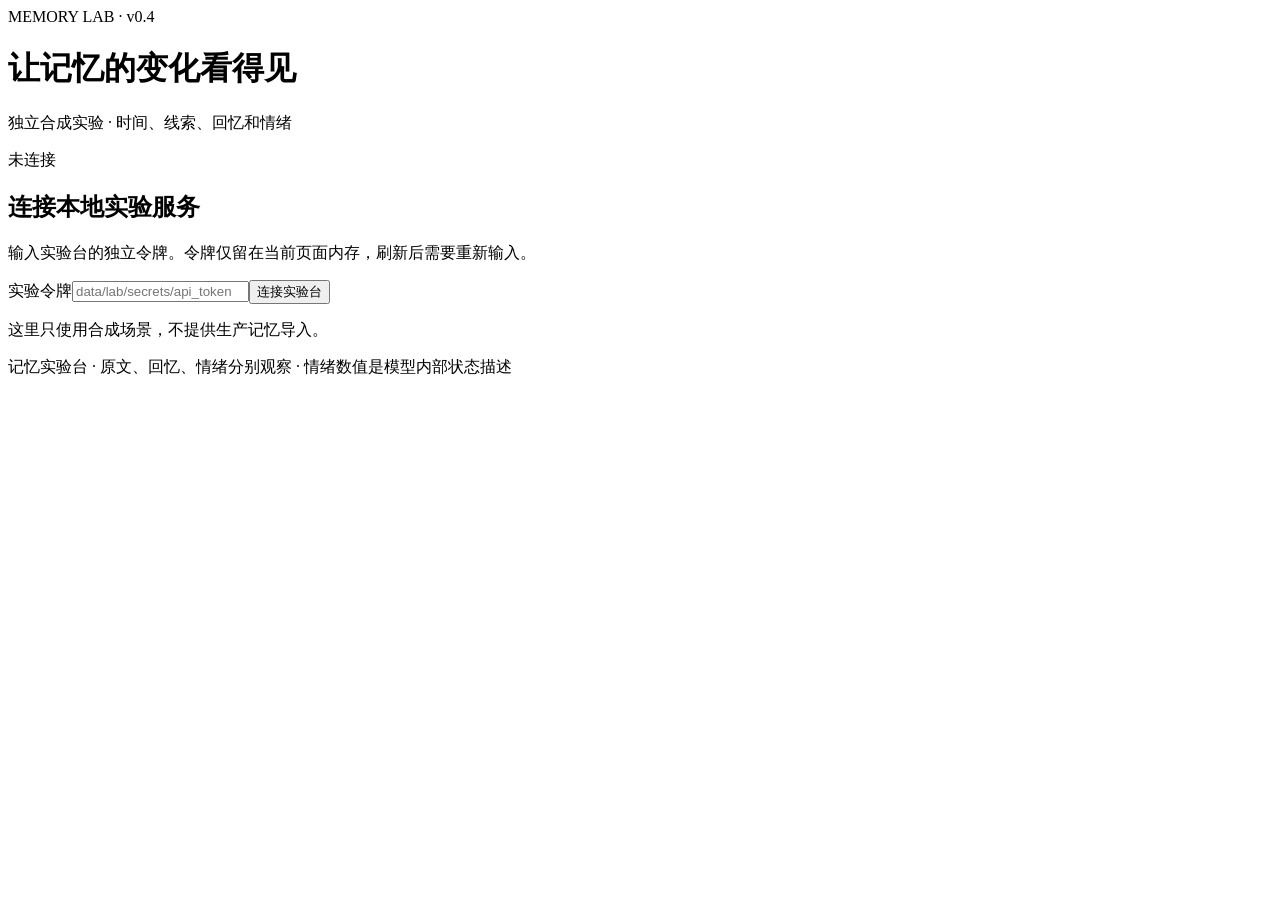
==== app/static/lab.html @ 070f5cab "Implement v0.4 episodic memory and laboratory" ====
<!doctype html>
<html lang="zh-CN">
<head>
  <meta charset="utf-8"><meta name="viewport" content="width=device-width,initial-scale=1">
  <meta name="referrer" content="no-referrer">
  <title>记忆实验台</title><link rel="stylesheet" href="/lab-assets/lab.css">
</head>
<body>
<header><div><span class="eyebrow">MEMORY LAB · v0.4</span><h1>让记忆的变化看得见</h1><p>独立合成实验 · 时间、线索、回忆和情绪</p></div><span id="connection" class="badge">未连接</span></header>
<main>
  <section id="login" class="panel login">
    <h2>连接本地实验服务</h2><p>输入实验台的独立令牌。令牌仅留在当前页面内存，刷新后需要重新输入。</p>
    <form id="login-form"><label>实验令牌<input id="token" type="password" autocomplete="off" required placeholder="data/lab/secrets/api_token"></label><button type="submit">连接实验台</button></form>
    <p class="muted">这里只使用合成场景，不提供生产记忆导入。</p>
  </section>
  <div id="workspace" hidden>
    <section class="toolbar panel"><label class="grow">当前实验<select id="experiments"></select></label><button id="refresh">刷新</button><button id="remove" class="danger">删除实验</button><button id="disconnect">断开连接</button></section>
    <details class="panel setup"><summary>复制快照，比较策略或模型</summary><div class="form-row"><label>复制时的策略<select id="clone-policy"><option value="">保持当前策略</option><option value="balanced">均衡 v1</option><option value="strict">谨慎 v1</option></select></label><label>复制时的模型<select id="clone-model"><option value="">保持当前模型</option><option value="mock">模拟模型</option><option value="live">真实 MiniMax</option></select></label><label>复制时的向量<select id="clone-embedding"><option value="">保持当前向量</option><option value="fake">固定词面向量</option><option value="local">本地 BGE</option></select></label><button id="clone">复制快照对照</button></div><p class="muted">数据和时间保持相同；切换向量实现时会重新建立实验索引。</p></details>
    <details class="panel setup" open><summary>创建一个合成实验</summary><form id="create-form" class="form-row">
      <label>名称<input id="name" value="我的记忆实验" maxlength="100" required></label>
      <label>合成场景<select id="scenario"></select></label>
      <label>生成模型<select id="model"><option value="mock">模拟 · 不调用云端</option><option value="live">真实 MiniMax · 每轮最多3次</option></select></label>
      <label>检索向量<select id="embedding"><option value="fake">固定词面向量 · 流程测试</option><option value="local">本地 BGE · 语义测试</option></select></label>
      <label>回忆策略<select id="policy"><option value="balanced">均衡 v1 · 默认</option><option value="strict">谨慎 v1 · 提高自然唤醒门槛</option></select></label><button type="submit">创建实验</button>
    </form></details>
    <div id="empty" class="panel empty">先创建一个实验，观察一段经历如何沉淀，以及怎样被线索唤醒。</div>
    <div id="experiment" hidden>
      <section class="clockbar panel"><div><span class="eyebrow">逻辑时间</span><strong id="clock"></strong><span id="meta" class="muted"></span></div><div class="buttons"><button data-days="1">推进1天</button><button data-days="30">推进30天</button><button data-days="365">推进1年</button><form id="advance-form"><input id="advance-days" type="number" min="0" max="36500" value="7" aria-label="推进天数"><button>推进天数</button></form></div></section>
      <div class="columns">
        <section class="panel timeline"><div class="section-title"><h2>经历与内在状态</h2><span id="count" class="badge"></span></div><p class="muted">原文长期保留；回忆的清晰度由当前线索与时间决定。</p><div id="events"></div>
          <details><summary>情绪与观点历史</summary><div id="states"></div></details>
          <details><summary>加入合成事件</summary><form id="event-form"><label>标题<input id="event-title" maxlength="200" required></label><label>合成事件正文<textarea id="event-text" rows="5" maxlength="8000" required placeholder="请写虚构的人物与经历"></textarea></label><div class="form-row"><label>重要性<input id="importance" type="number" min="0" max="1" step=".05" value=".2"></label><label>情绪意义<input id="salience" type="number" min="0" max="1" step=".05" value="0"></label></div><label>编码方式<select id="encoding"><option value="fixture">预编码夹具 · 可控的重要性</option><option value="model">完整对话编码 · 使用当前模型</option></select></label><label class="check"><input id="event-synthetic" type="checkbox" required>我确认这是合成测试内容</label><button>加入事件</button></form></details>
        </section>
        <section class="panel query"><h2>给记忆一个线索</h2><div class="chips"><button data-query="紫藤戒指">独特线索</button><button data-query="林舟和阿遥在星河公园买小吃花了多少钱？">追问金额</button><button data-query="那次佩戴指环表达爱意的故事">语义改写</button></div>
          <form id="query-form"><label>当前问题<textarea id="query" rows="6" maxlength="8000" required>紫藤戒指</textarea></label><div class="form-row"><label>模式<select id="action"><option value="probe">只看会想起什么 · 不写入</option><option value="chat">实际对话 · 形成新经历</option></select></label><label>回忆方式<select id="recall-mode"><option value="natural">自然回忆</option><option value="deep">主动查找</option></select></label></div><label>上下文预算（留空使用默认，仅预览）<input id="budget" type="number" min="1000" max="100000" placeholder="默认24000 tokens"></label><label class="check"><input id="chat-synthetic" type="checkbox" checked>输入只涉及合成测试内容</label><button class="primary" type="submit" id="query-submit">查看回忆</button></form>
          <div id="answer" class="answer" hidden></div><div id="usage" class="muted"></div>
        </section>
        <section class="panel inspection"><div class="section-title"><h2>这次为什么想起</h2><button id="download-preview" disabled>下载JSON</button></div><div class="tabs" role="tablist"><button class="active" data-tab="recall">召回解释</button><button data-tab="context">实际上下文</button><button data-tab="raw">完整响应</button></div><div id="inspect-empty" class="muted empty">提交线索后，这里显示候选、分数、展开层级、来源和预算。</div><div id="recall" class="tab-content"></div><pre id="context" class="tab-content" hidden></pre><pre id="raw" class="tab-content" hidden></pre></section>
      </div>
      <section class="panel reports"><div class="section-title"><div><h2>跨时间对照实验</h2><p class="muted">每一步从相同快照开始，避免前面的测试答案影响后面的测试。模拟结果只证明流程，不证明语义或情感质量。</p></div><button id="download-report" disabled>下载报告</button></div><form id="run-form" class="form-row"><label>时间点（天，逗号分隔）<input id="run-days" value="0,30,365,1825" required></label><label>测试方式<select id="run-mode"><option value="probe">只读回忆 · 无云调用</option><option value="chat">完整对话 · 使用当前模型</option></select></label><label>完整重复轮数<select id="run-repeats"><option value="1">1轮</option><option value="3">3轮，全部保留</option></select></label><button>运行场景集</button></form><p id="run-status" class="muted">还没有运行报告。</p><div class="table-wrap"><table id="run-table" hidden><thead><tr><th>用例 / 天数</th><th>候选含目标来源</th><th>回答原话检查</th><th>耗时 / 云调用</th><th>结果</th></tr></thead><tbody></tbody></table></div><details><summary>完整报告与逐步上下文</summary><pre id="report-raw"></pre></details></section>
    </div>
  </div>
</main><div id="notice" role="status" aria-live="polite" hidden></div><footer>记忆实验台 · 原文、回忆、情绪分别观察 · 情绪数值是模型内部状态描述</footer>
<script src="/lab-assets/lab.js" defer></script>
</body></html>
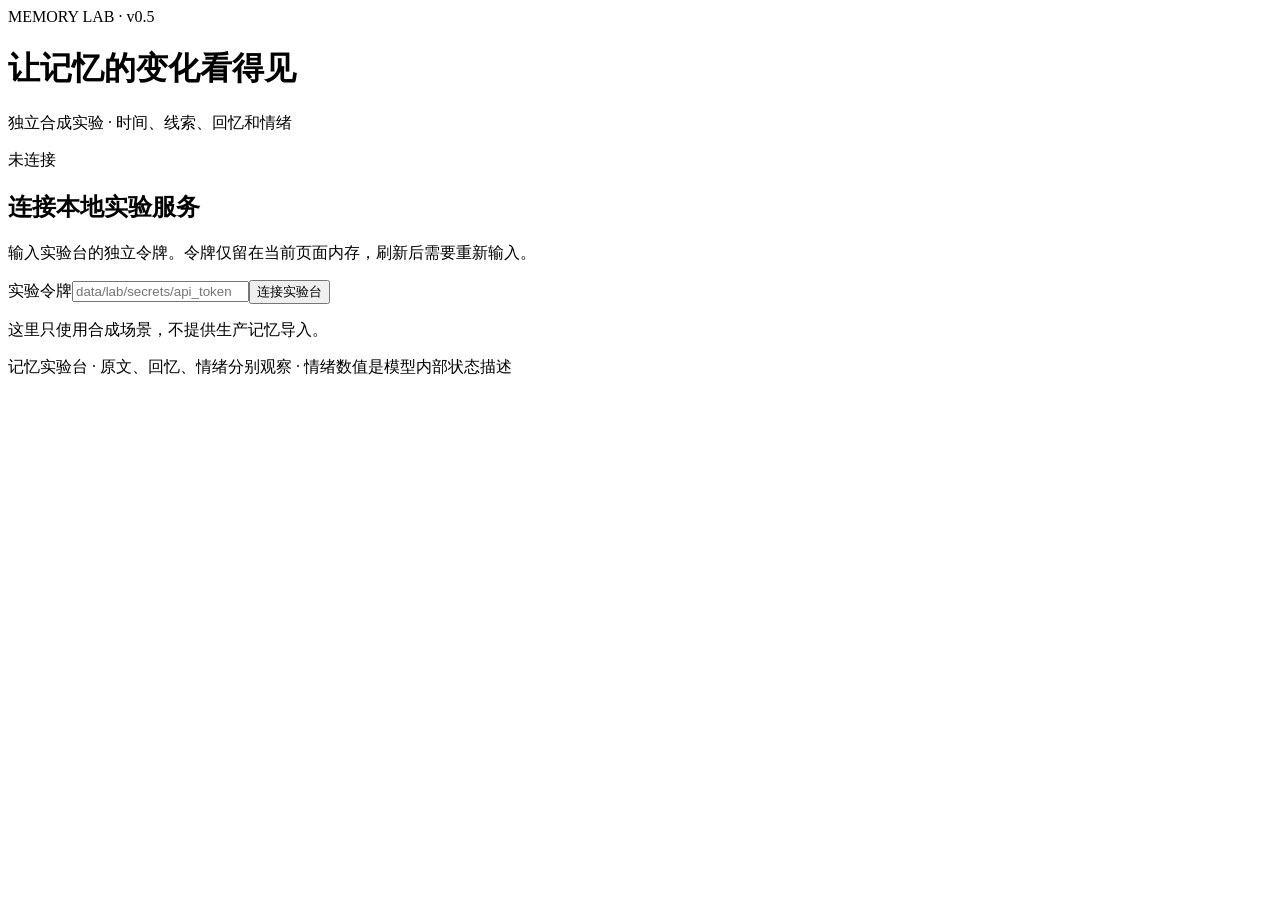
==== commit 02c816d9: "Implement v0.5 memory reflection and laboratory controls" ====
--- a/app/static/lab.html
+++ b/app/static/lab.html
@@ -6,7 +6,7 @@
   <title>记忆实验台</title><link rel="stylesheet" href="/lab-assets/lab.css">
 </head>
 <body>
-<header><div><span class="eyebrow">MEMORY LAB · v0.4</span><h1>让记忆的变化看得见</h1><p>独立合成实验 · 时间、线索、回忆和情绪</p></div><span id="connection" class="badge">未连接</span></header>
+<header><div><span class="eyebrow">MEMORY LAB · v0.5</span><h1>让记忆的变化看得见</h1><p>独立合成实验 · 时间、线索、回忆和情绪</p></div><span id="connection" class="badge">未连接</span></header>
 <main>
   <section id="login" class="panel login">
     <h2>连接本地实验服务</h2><p>输入实验台的独立令牌。令牌仅留在当前页面内存，刷新后需要重新输入。</p>
@@ -15,17 +15,22 @@
   </section>
   <div id="workspace" hidden>
     <section class="toolbar panel"><label class="grow">当前实验<select id="experiments"></select></label><button id="refresh">刷新</button><button id="remove" class="danger">删除实验</button><button id="disconnect">断开连接</button></section>
-    <details class="panel setup"><summary>复制快照，比较策略或模型</summary><div class="form-row"><label>复制时的策略<select id="clone-policy"><option value="">保持当前策略</option><option value="balanced">均衡 v1</option><option value="strict">谨慎 v1</option></select></label><label>复制时的模型<select id="clone-model"><option value="">保持当前模型</option><option value="mock">模拟模型</option><option value="live">真实 MiniMax</option></select></label><label>复制时的向量<select id="clone-embedding"><option value="">保持当前向量</option><option value="fake">固定词面向量</option><option value="local">本地 BGE</option></select></label><button id="clone">复制快照对照</button></div><p class="muted">数据和时间保持相同；切换向量实现时会重新建立实验索引。</p></details>
+    <details class="panel setup"><summary>复制快照，比较策略或模型</summary><div class="form-row"><label>复制时的策略<select id="clone-policy"><option value="">保持当前策略</option><option value="balanced">均衡 v1</option><option value="strict">谨慎 v1</option></select></label><label>复制时的模型<select id="clone-model"><option value="">保持当前模型</option><option value="mock">模拟模型</option><option value="live">真实 MiniMax</option></select></label><label>复制时的向量<select id="clone-embedding"><option value="">保持当前向量</option><option value="fake">固定词面向量</option><option value="local">本地 BGE</option></select></label><label>复制时的反思<select id="clone-reflection"><option value="">保持当前设置</option><option value="off">关闭自动反思</option><option value="scheduled">开启周期条件</option></select></label><button id="clone">复制快照对照</button></div><p class="muted">数据和时间保持相同；切换向量实现时会重新建立实验索引。</p></details>
     <details class="panel setup" open><summary>创建一个合成实验</summary><form id="create-form" class="form-row">
       <label>名称<input id="name" value="我的记忆实验" maxlength="100" required></label>
       <label>合成场景<select id="scenario"></select></label>
       <label>生成模型<select id="model"><option value="mock">模拟 · 不调用云端</option><option value="live">真实 MiniMax · 每轮最多3次</option></select></label>
       <label>检索向量<select id="embedding"><option value="fake">固定词面向量 · 流程测试</option><option value="local">本地 BGE · 语义测试</option></select></label>
-      <label>回忆策略<select id="policy"><option value="balanced">均衡 v1 · 默认</option><option value="strict">谨慎 v1 · 提高自然唤醒门槛</option></select></label><button type="submit">创建实验</button>
+      <label>回忆策略<select id="policy"><option value="balanced">均衡 v1 · 默认</option><option value="strict">谨慎 v1 · 提高自然唤醒门槛</option></select></label><label>反思设置<select id="reflection-profile"><option value="off">关闭自动反思 · 默认</option><option value="scheduled">开启周期条件 · 显式执行</option></select></label><button type="submit">创建实验</button>
     </form></details>
     <div id="empty" class="panel empty">先创建一个实验，观察一段经历如何沉淀，以及怎样被线索唤醒。</div>
     <div id="experiment" hidden>
       <section class="clockbar panel"><div><span class="eyebrow">逻辑时间</span><strong id="clock"></strong><span id="meta" class="muted"></span></div><div class="buttons"><button data-days="1">推进1天</button><button data-days="30">推进30天</button><button data-days="365">推进1年</button><form id="advance-form"><input id="advance-days" type="number" min="0" max="36500" value="7" aria-label="推进天数"><button>推进天数</button></form></div></section>
+      <section class="panel reflection-panel"><div class="section-title"><div><h2>让经历形成新的理解</h2><p class="muted">推进时间不执行反思。这里先查看触发条件与原文证据，再显式运行；模拟模式只验证流程。真实反思最多两次云请求。</p></div><button id="download-reflection" disabled>下载反思报告</button></div>
+        <div class="form-row"><label>执行方式<select id="reflection-automatic"><option value="true">按周期条件判断</option><option value="false">手动反思 · 忽略空闲与冷却</option></select></label><button id="reflection-preview">只读预览触发条件</button><button id="reflection-run" class="primary">执行一次反思</button></div>
+        <p id="reflection-settings" class="muted"></p><p id="reflection-status" class="muted">尚未预览或执行反思。</p><div id="reflection-summary" class="reflection-summary"></div>
+        <details><summary>证据、状态差异、调用与完整反思报告</summary><pre id="reflection-raw"></pre></details>
+      </section>
       <div class="columns">
         <section class="panel timeline"><div class="section-title"><h2>经历与内在状态</h2><span id="count" class="badge"></span></div><p class="muted">原文长期保留；回忆的清晰度由当前线索与时间决定。</p><div id="events"></div>
           <details><summary>情绪与观点历史</summary><div id="states"></div></details>
@@ -37,7 +42,7 @@
         </section>
         <section class="panel inspection"><div class="section-title"><h2>这次为什么想起</h2><button id="download-preview" disabled>下载JSON</button></div><div class="tabs" role="tablist"><button class="active" data-tab="recall">召回解释</button><button data-tab="context">实际上下文</button><button data-tab="raw">完整响应</button></div><div id="inspect-empty" class="muted empty">提交线索后，这里显示候选、分数、展开层级、来源和预算。</div><div id="recall" class="tab-content"></div><pre id="context" class="tab-content" hidden></pre><pre id="raw" class="tab-content" hidden></pre></section>
       </div>
-      <section class="panel reports"><div class="section-title"><div><h2>跨时间对照实验</h2><p class="muted">每一步从相同快照开始，避免前面的测试答案影响后面的测试。模拟结果只证明流程，不证明语义或情感质量。</p></div><button id="download-report" disabled>下载报告</button></div><form id="run-form" class="form-row"><label>时间点（天，逗号分隔）<input id="run-days" value="0,30,365,1825" required></label><label>测试方式<select id="run-mode"><option value="probe">只读回忆 · 无云调用</option><option value="chat">完整对话 · 使用当前模型</option></select></label><label>完整重复轮数<select id="run-repeats"><option value="1">1轮</option><option value="3">3轮，全部保留</option></select></label><button>运行场景集</button></form><p id="run-status" class="muted">还没有运行报告。</p><div class="table-wrap"><table id="run-table" hidden><thead><tr><th>用例 / 天数</th><th>候选含目标来源</th><th>回答原话检查</th><th>耗时 / 云调用</th><th>结果</th></tr></thead><tbody></tbody></table></div><details><summary>完整报告与逐步上下文</summary><pre id="report-raw"></pre></details></section>
+      <section class="panel reports"><div class="section-title"><div><h2>跨时间对照实验</h2><p class="muted">每一步从相同快照开始，避免前面的测试答案影响后面的测试。模拟结果只证明流程，不证明语义或情感质量。</p></div><button id="download-report" disabled>下载报告</button></div><form id="run-form" class="form-row"><label>时间点（天，逗号分隔）<input id="run-days" value="0,30,365,1825" required></label><label>测试方式<select id="run-mode"><option value="probe">只读回忆 · 反思阶段可能调用云端</option><option value="chat">完整对话 · 使用当前模型</option></select></label><label>反思对照<select id="run-reflection"><option value="off">关闭反思</option><option value="on">开启反思 · 按周期条件</option><option value="paired">关闭 / 开启 · 成对对照</option></select></label><label>完整重复轮数<select id="run-repeats"><option value="1">1轮</option><option value="3">3轮，全部保留</option></select></label><button>运行场景集</button></form><p id="run-status" class="muted">还没有运行报告。</p><div class="table-wrap"><table id="run-table" hidden><thead><tr><th>用例 / 天数 / 对照侧</th><th>候选含目标来源</th><th>回答原话检查</th><th>耗时 / 云调用</th><th>反思与结果</th></tr></thead><tbody></tbody></table></div><details><summary>完整报告与逐步上下文</summary><pre id="report-raw"></pre></details></section>
     </div>
   </div>
 </main><div id="notice" role="status" aria-live="polite" hidden></div><footer>记忆实验台 · 原文、回忆、情绪分别观察 · 情绪数值是模型内部状态描述</footer>
